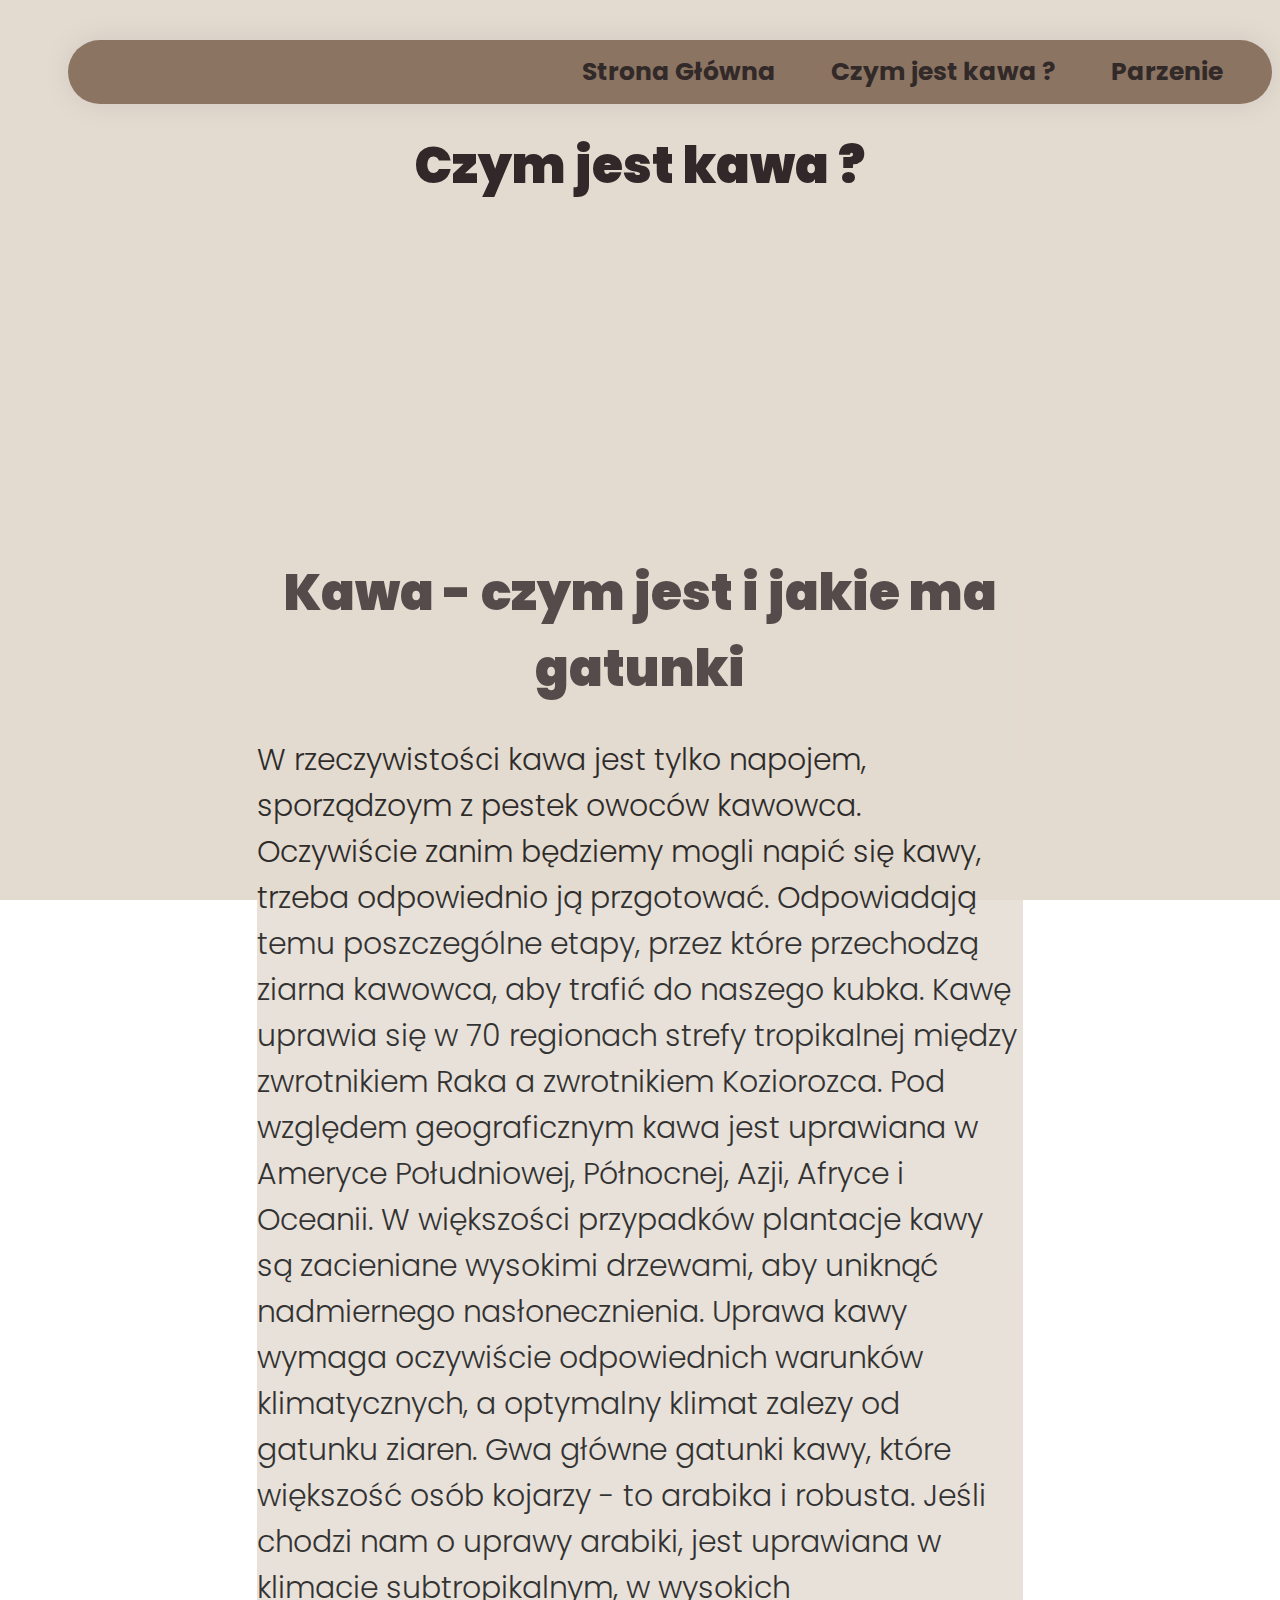
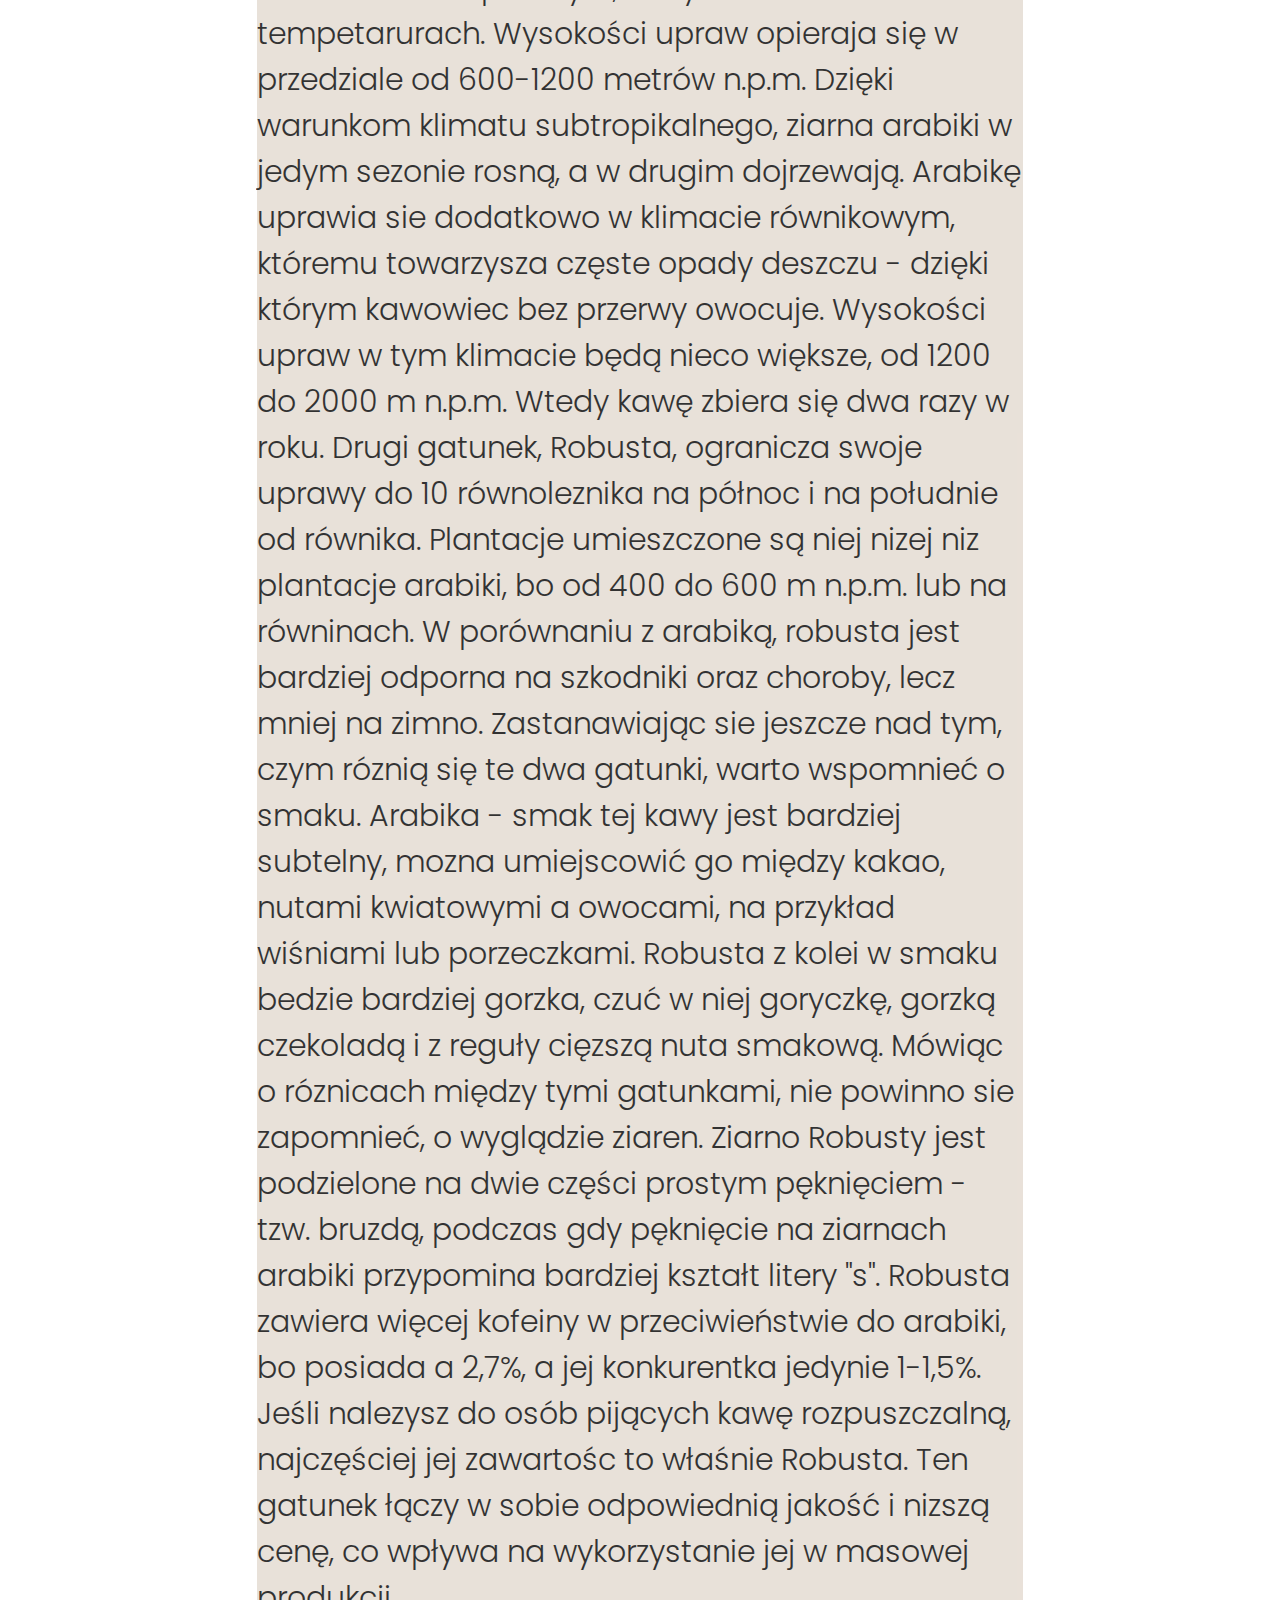
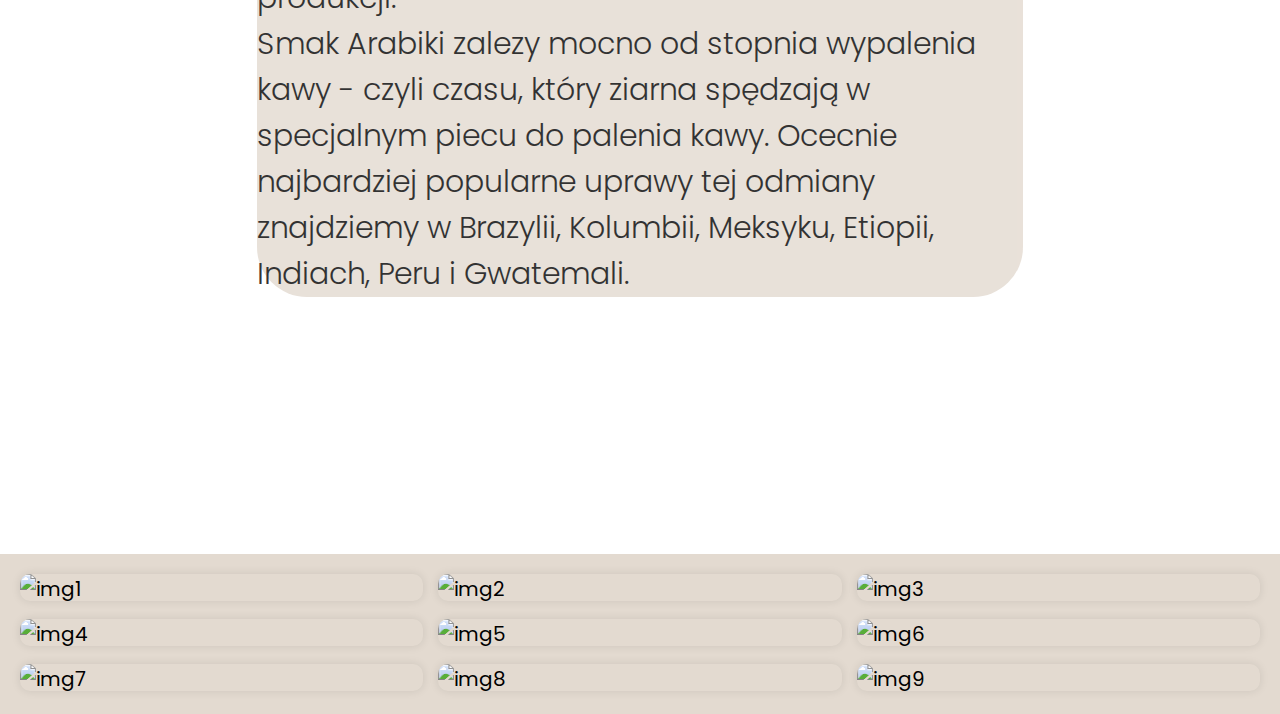
==== kawa.html @ b933c5ec "Add files via upload" ====
<!DOCTYPE html>
<html lang="pl">
    <head>
        <title>O kawie</title>
        <meta charset="utf-8">
        <meta name="viewport" content="width=device-width inilial-scale=1 shrink-to-fit=no">
        <link rel="stylesheet" type="text/css" href="kawa.css" media="screen" media="all">
 <link rel="preconnect" href="https://fonts.googleapis.com">
        <link rel="preconnect" href="https://fonts.gstatic.com">
        <link href="https://fonts.googleapis.com/css2?family=Poppins:ital,wght@0,100;0,200;0,300;0,400;0,500;1,100;1,200;1,300;1,400;1,500&display=swap" rel="stylesheet">
 <link rel="stylesheet" href="https://cdnjs.cloudflare.com/ajax/libs/font-awesome/6.5.1/css/all.min.css" integrity="sha512-DTOQO9RWCH3ppGqcWaEA1BIZOC6xxalwEsw9c2QQeAIftl+Vegovlnee1c9QX4TctnWMn13TZye+giMm8e2LwA==" crossorigin="anonymous" referrerpolicy="no-referrer" />
    </head>
<body>
    <section class="kawa">
        <header>
            <nav>
                <h2 class="logo"></h2>
                <ul>
                    <li><a href="index.html">Strona Główna</a></li>
                    <li><a href="#kawa">Czym jest kawa ?</a></li>
                    <li><a href="parzenie.html">Parzenie</a></li>
                </ul>
            </nav>
        </header>
        <section id="kawa">
<h3>Czym jest kawa ?</h3> <br>
    </section>
        <section id="gatunek">
           <div class="gatunek-picture"> <h3> Kawa - czym jest i jakie ma gatunki</h3>
            <br>
            <p>
                W rzeczywistości kawa jest tylko napojem, sporządzoym z pestek owoców kawowca. Oczywiście zanim będziemy mogli napić się kawy, trzeba odpowiednio ją przgotować. Odpowiadają temu poszczególne etapy, przez które przechodzą ziarna kawowca, aby trafić do naszego kubka.

                Kawę uprawia się w 70 regionach strefy tropikalnej między zwrotnikiem Raka a zwrotnikiem Koziorozca. 
                Pod względem geograficznym kawa jest uprawiana w Ameryce Południowej, Północnej, Azji, Afryce i Oceanii. W większości przypadków plantacje kawy są zacieniane wysokimi drzewami, aby uniknąć nadmiernego nasłonecznienia. Uprawa kawy wymaga oczywiście odpowiednich warunków klimatycznych, a optymalny klimat zalezy od gatunku ziaren. Gwa główne gatunki kawy, które większość osób kojarzy - to arabika i robusta. Jeśli chodzi nam o uprawy arabiki, jest uprawiana w klimacie subtropikalnym, w wysokich tempetarurach. Wysokości upraw opieraja się w przedziale od 600-1200 metrów n.p.m. Dzięki warunkom klimatu subtropikalnego, ziarna arabiki w jedym sezonie rosną, a w drugim dojrzewają. Arabikę uprawia sie dodatkowo w klimacie równikowym, któremu towarzysza częste opady deszczu - dzięki którym kawowiec bez przerwy owocuje. Wysokości upraw w tym klimacie będą nieco większe, od 1200 do 2000 m n.p.m. Wtedy kawę zbiera się dwa razy w roku. Drugi gatunek, Robusta, ogranicza swoje uprawy do 10 równoleznika na północ i na południe od równika. Plantacje umieszczone są niej nizej niz plantacje arabiki, bo od 400 do 600 m n.p.m. lub na równinach. W porównaniu z arabiką, robusta jest bardziej odporna na szkodniki oraz choroby, lecz mniej na zimno. Zastanawiając sie jeszcze nad tym, czym róznią się te dwa gatunki, warto wspomnieć o smaku. Arabika - smak tej kawy jest bardziej subtelny, mozna umiejscowić go między kakao, nutami kwiatowymi a owocami, na przykład wiśniami lub porzeczkami. 
                Robusta z kolei w smaku bedzie bardziej gorzka, czuć w niej goryczkę, gorzką czekoladą i z reguły cięzszą nuta smakową. Mówiąc o róznicach między tymi gatunkami, nie powinno sie zapomnieć, o wyglądzie ziaren. Ziarno Robusty jest podzielone na dwie części prostym pęknięciem - tzw. bruzdą, podczas gdy pęknięcie na ziarnach arabiki
                przypomina bardziej kształt litery "s". Robusta zawiera więcej kofeiny w przeciwieństwie do arabiki, bo posiada a 2,7%, a jej konkurentka jedynie 1-1,5%. Jeśli nalezysz do osób pijących kawę rozpuszczalną, najczęściej jej zawartośc to właśnie Robusta. Ten gatunek łączy w sobie odpowiednią jakość i nizszą cenę, co wpływa na wykorzystanie jej w masowej produkcji.
            </p>
<p>Smak Arabiki zalezy mocno od stopnia wypalenia kawy -  czyli czasu, który ziarna spędzają w specjalnym piecu do palenia kawy. Ocecnie najbardziej popularne uprawy tej odmiany 
    znajdziemy w Brazylii, Kolumbii, Meksyku, Etiopii, Indiach, Peru i Gwatemali.
</p>
           </div>
        </section>








        <!---hero block----->
<section class="heroBlock">
</section>

        <!--gallery block-->
<section class="galleryblock">
<div class="container">
    <div class="row">
        <div class="col">
            <img src="photos homepage/beans.jpg" alt="img1">
            <img src="photos homepage/coffeaa.jpg" alt="img2">
            
            <img src="photos homepage/arabicacoff.jpg" alt="img3">
            
            <img src="photos homepage/coffeprod2.jpg" alt="img4">
          
            <img src="photos homepage/coffeplant.jpg" alt="img5">
            
            <img src="photos homepage/grainscoffe.jpg" alt="img6">
       
            <img src="photos homepage/robustaarabica.jpg" alt="img7">
            
            <img src="photos homepage/coffepackage.jpg" alt="img8">
          
            <img src="photos homepage/coffeproduction.jpg" alt="img9">
        </div>
    </div>
</div>
</section>
    </section>
            </body>
        </html>
---- kawa.css ----
@media screen and (min-width: 600px) {
    body {
      font-size: 18px;
    }
  }
 
  @media screen and (min-width: 900px) {
    body {
      font-size: 20px;
    }
  }
  @media screen and (max-width: 600px) {
    .navigation ul {
        flex-direction: column;
        align-items: center;
    }

    .navigation li {
        margin: 10px 0;
    }

    .gatunek-picture,
    .heroBlock,
    .galleryblock img {
        width: 100%;
    }
}

html{
    scroll-behavior: smooth;
}

*{
    padding: 0;
    margin: 0;
    box-sizing: border-box;
    font-family: "Poppins", sans-serif;
}

body{
    position: relative;
    display: flex;
}
/*----- sekcja 1 + nawigacja-------*/

.kawa{
    height:100vh ;
    width: 100%;
    background-color: #e3dad0;
}


nav{
    display: flex;
    align-items: center;
    justify-content: space-between;
    padding-right: 2%; ;
    padding-left: 2%;
}


nav ul li{
    list-style: none;
    display: inline-block;
    padding: 0px 25px;
}

nav ul li a{
    color: rgb(50, 41, 41);
    text-decoration: none;
    font-size:  25px ;
    font-weight: bold;
    
}

nav ul li a:hover{
    color: rgb(139, 116, 98);
    transition: .3s;
}

header{
    position: relative;
    width: 94%;
    margin: 0 auto;
    padding: 13px 0;
    top: 40px;
    left: 30px;
    right: 30px;
    border-radius:50px;
    z-index: 2;
    background: whitesmoke;
    box-shadow: 0 0 30px rgb(0 0 0 / 8%);
    background-color: rgb(139, 116, 98);

 }

 /*------Seckja o kawie-------*/

 #kawa{
    padding: 5%;
    height: auto;
    width: 100%;
    color: rgb(50, 40, 41);
    margin-bottom: 0px;
 }


  #gatunek {
padding: 20%;
height: auto;
width: 100%;
background-repeat: no-repeat;
background-position: center;
background-size: cover;
background-image: url(https://images.unsplash.com/photo-1513530176992-0cf39c4cbed4?q=80&w=1770&auto=format&fit=crop&ixlib=rb-4.0.3&ixid=M3wxMjA3fDB8MHxwaG90by1wYWdlfHx8fGVufDB8fHx8fA%3D%3D);
margin: 0;

  }
  .gatunek-picture{
    background-color: #e3dad0;
    border-radius: 50px;
    margin: 1px;
    opacity: 0.8;
  }

    p{
        font-size: 30px;
        font-weight: 300;
    }

    

    h3{
        font-weight: 900;
        text-align: center;
        font-size: 50px;
        color: rgb(50, 40, 41);
     }



/*----Galeria---*/

.col{

    display: grid;
    grid-template-columns: repeat(3, 1fr); 
    gap: 15px; 
    padding: 20px; 
    background-color: #e3dad0;
}
 
.col img{
    
    width: 100%;
    height: 90%;
    object-fit: cover;
    border-radius: 10px; 
    box-shadow: 0 0 10px rgba(0, 0, 0, 0.1); 
    transition: transform 0.3s ease-in-out; 
    cursor: pointer;
}

.col img:hover{
 transform: scale(1.1);

}

/*------- ... --------- */
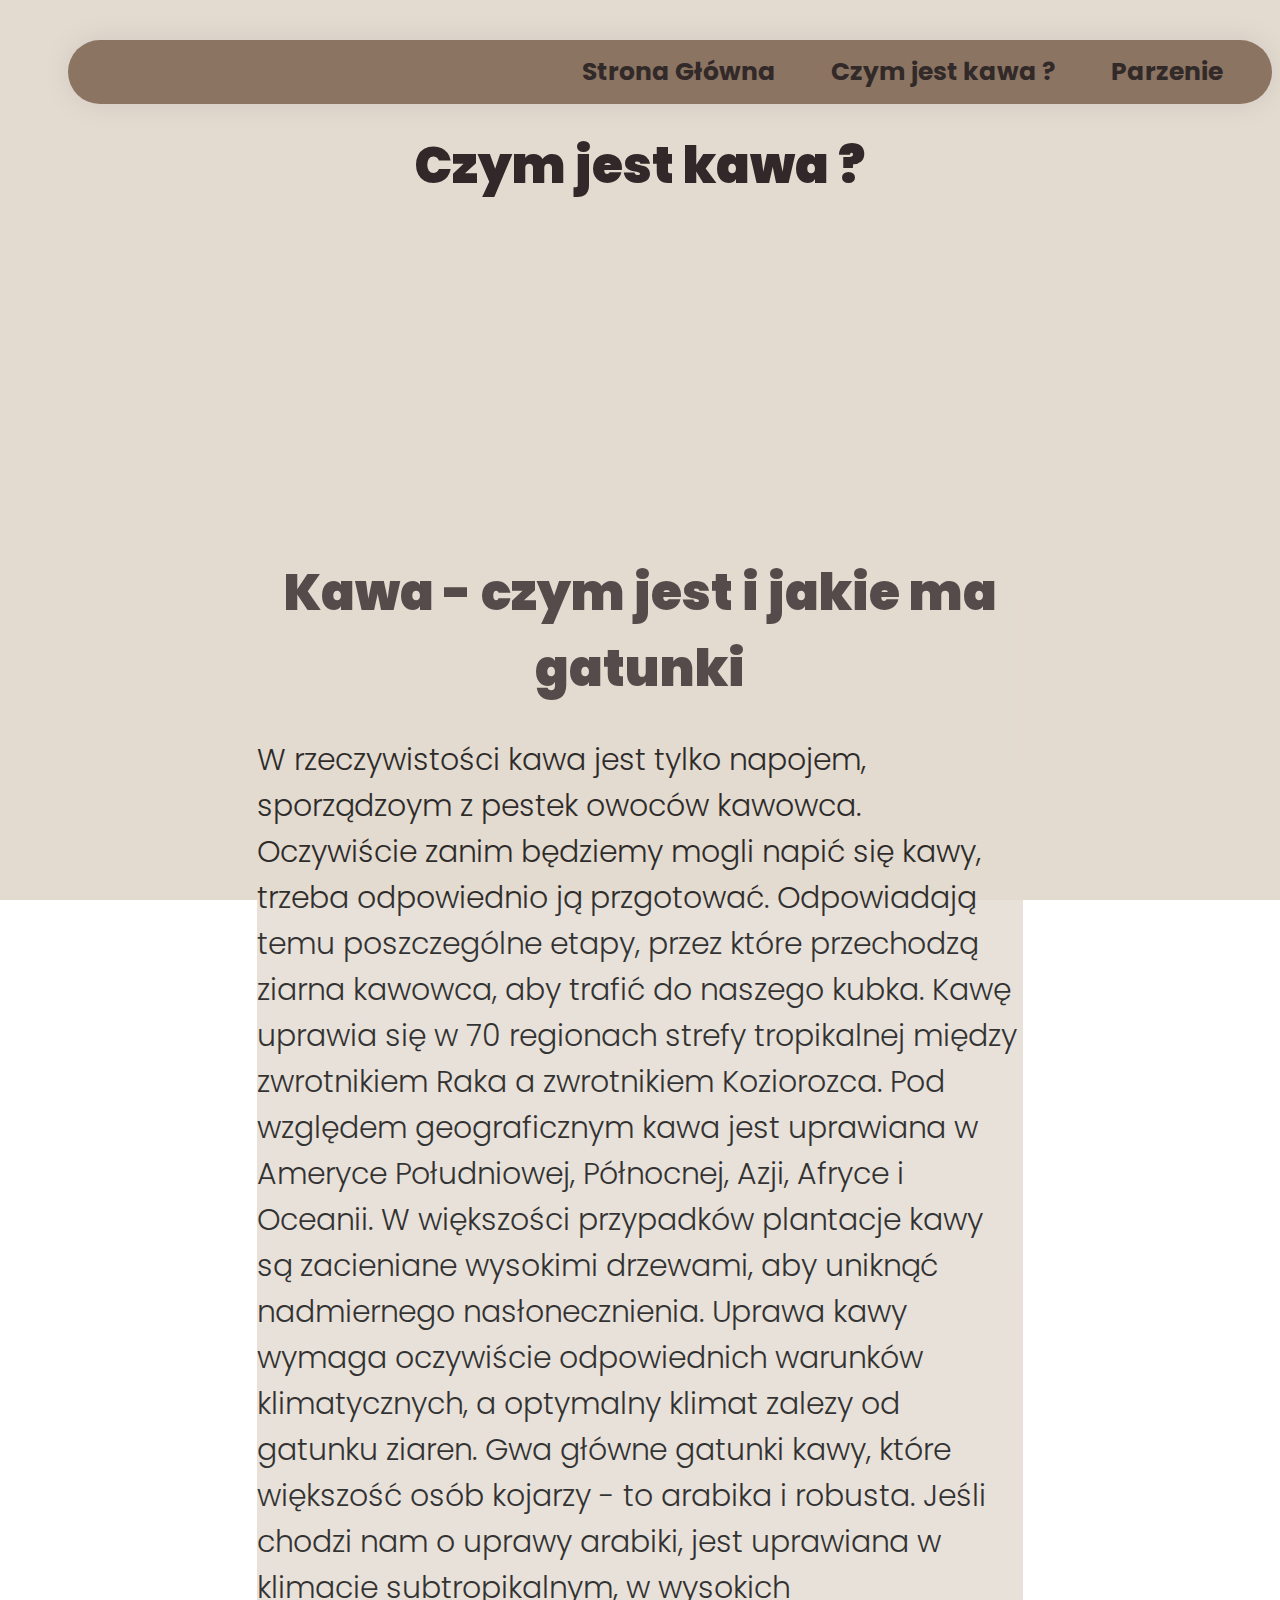
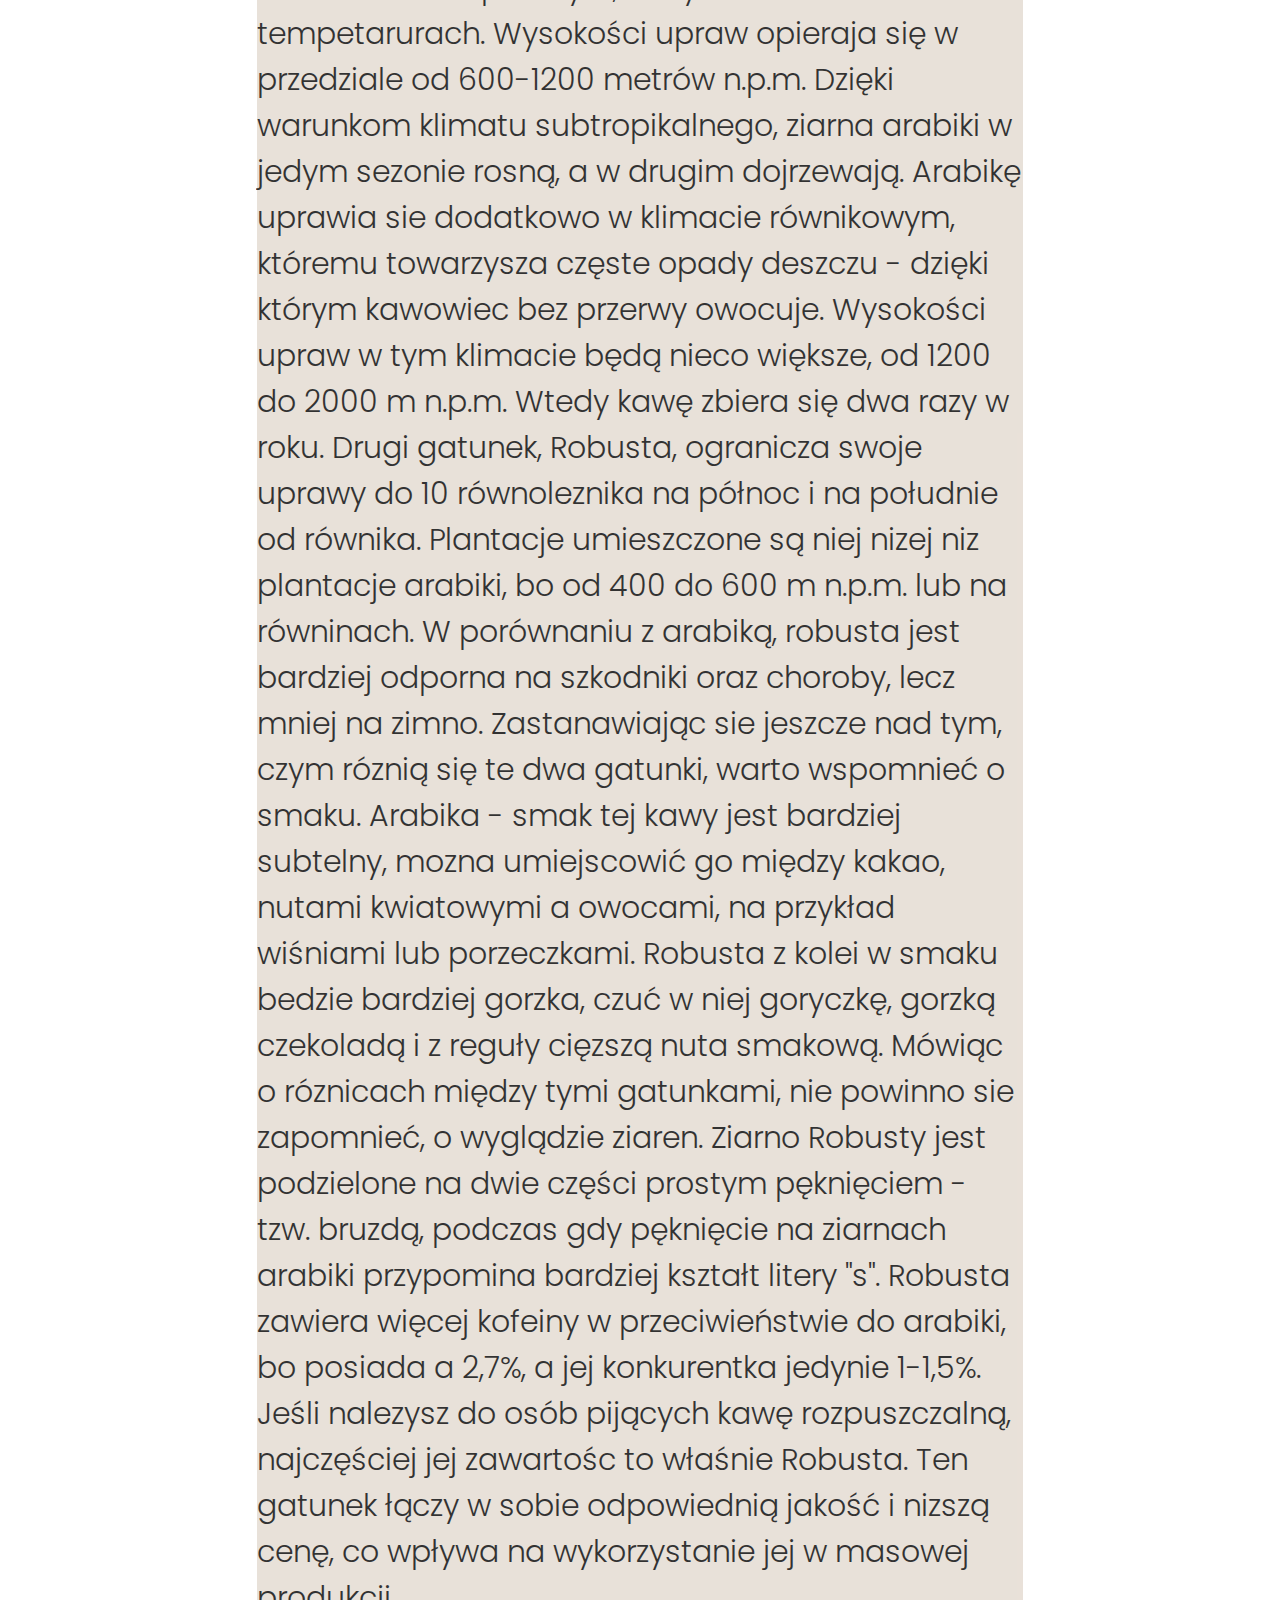
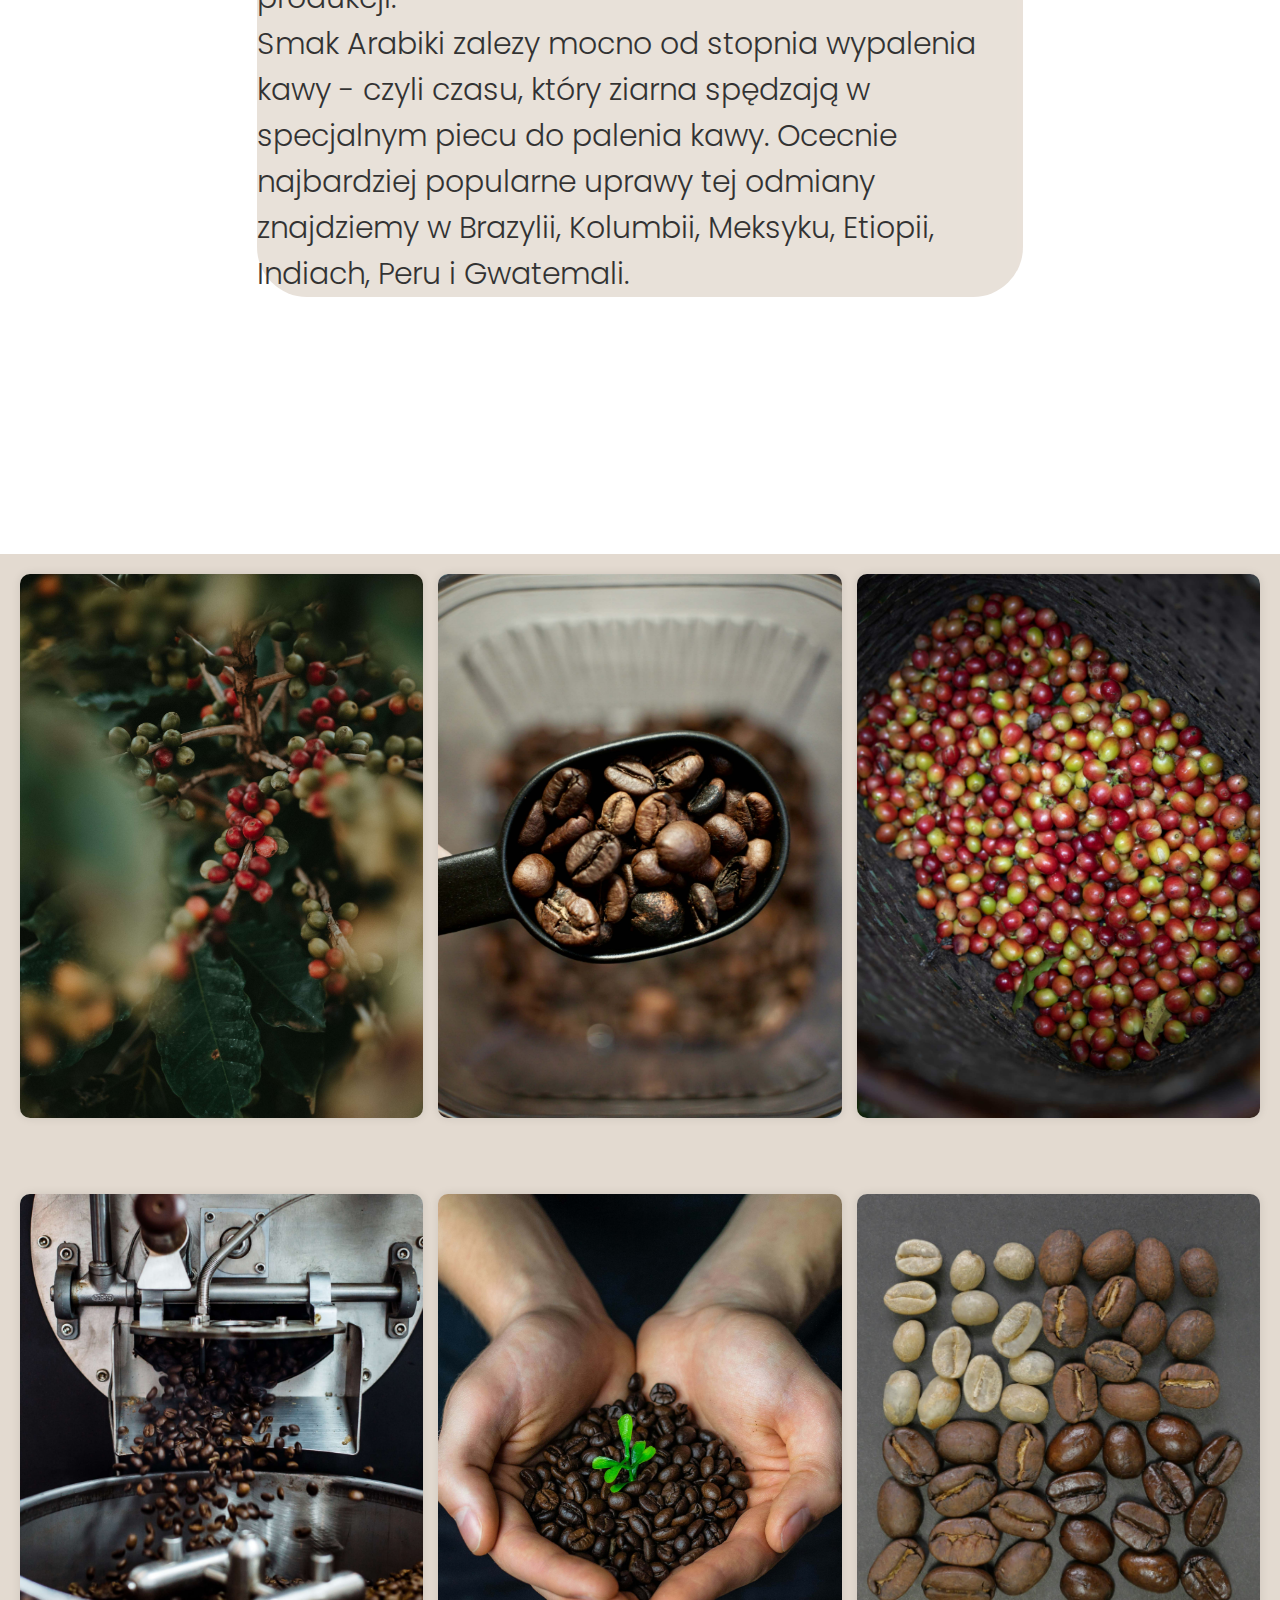
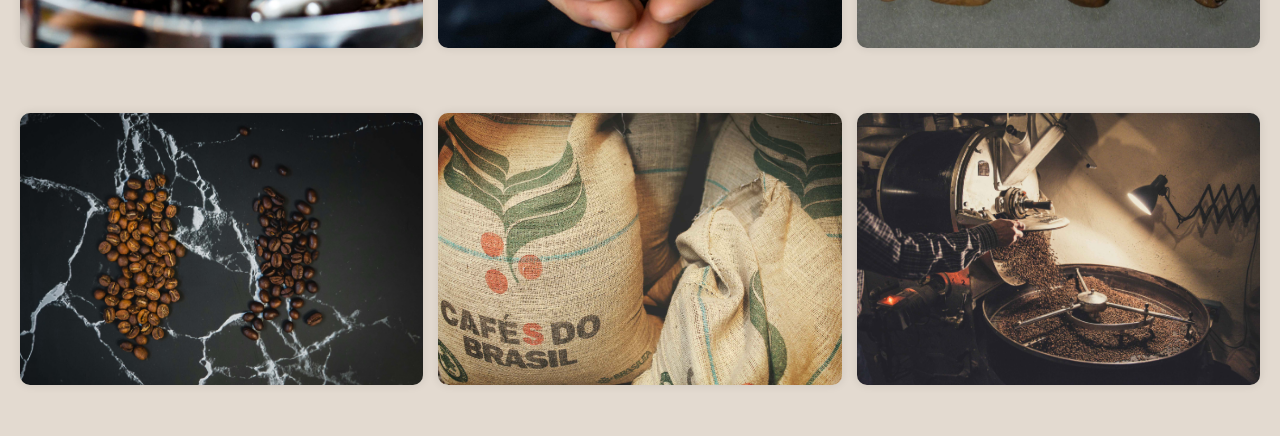
==== commit 016e078b: "Add files via upload" ====
--- a/kawa.html
+++ b/kawa.html
@@ -42,13 +42,6 @@
            </div>
         </section>
 
-
-
-
-
-
-
-
         <!---hero block----->
 <section class="heroBlock">
 </section>
@@ -58,22 +51,22 @@
 <div class="container">
     <div class="row">
         <div class="col">
-            <img src="photos homepage/beans.jpg" alt="img1">
-            <img src="photos homepage/coffeaa.jpg" alt="img2">
+            <img src="/photos/beans.jpg" alt="img1">
+            <img src="/photos/coffeaa.jpg" alt="img2">
             
-            <img src="photos homepage/arabicacoff.jpg" alt="img3">
+            <img src="/photos/arabicacoff.jpg" alt="img3">
             
-            <img src="photos homepage/coffeprod2.jpg" alt="img4">
+            <img src="/photos/coffeprod2.jpg" alt="img4">
           
-            <img src="photos homepage/coffeplant.jpg" alt="img5">
+            <img src="/photos/coffeplant.jpg" alt="img5">
             
-            <img src="photos homepage/grainscoffe.jpg" alt="img6">
+            <img src="/photos/grainscoffe.jpg" alt="img6">
        
-            <img src="photos homepage/robustaarabica.jpg" alt="img7">
+            <img src="/photos/robustaarabica.jpg" alt="img7">
             
-            <img src="photos homepage/coffepackage.jpg" alt="img8">
+            <img src="/photos/coffepackage.jpg" alt="img8">
           
-            <img src="photos homepage/coffeproduction.jpg" alt="img9">
+            <img src="/photos/coffeproduction.jpg" alt="img9">
         </div>
     </div>
 </div>
--- a/kawa.css
+++ b/kawa.css
@@ -130,7 +130,6 @@
         font-weight: 300;
     }
 
-    
 
     h3{
         font-weight: 900;
